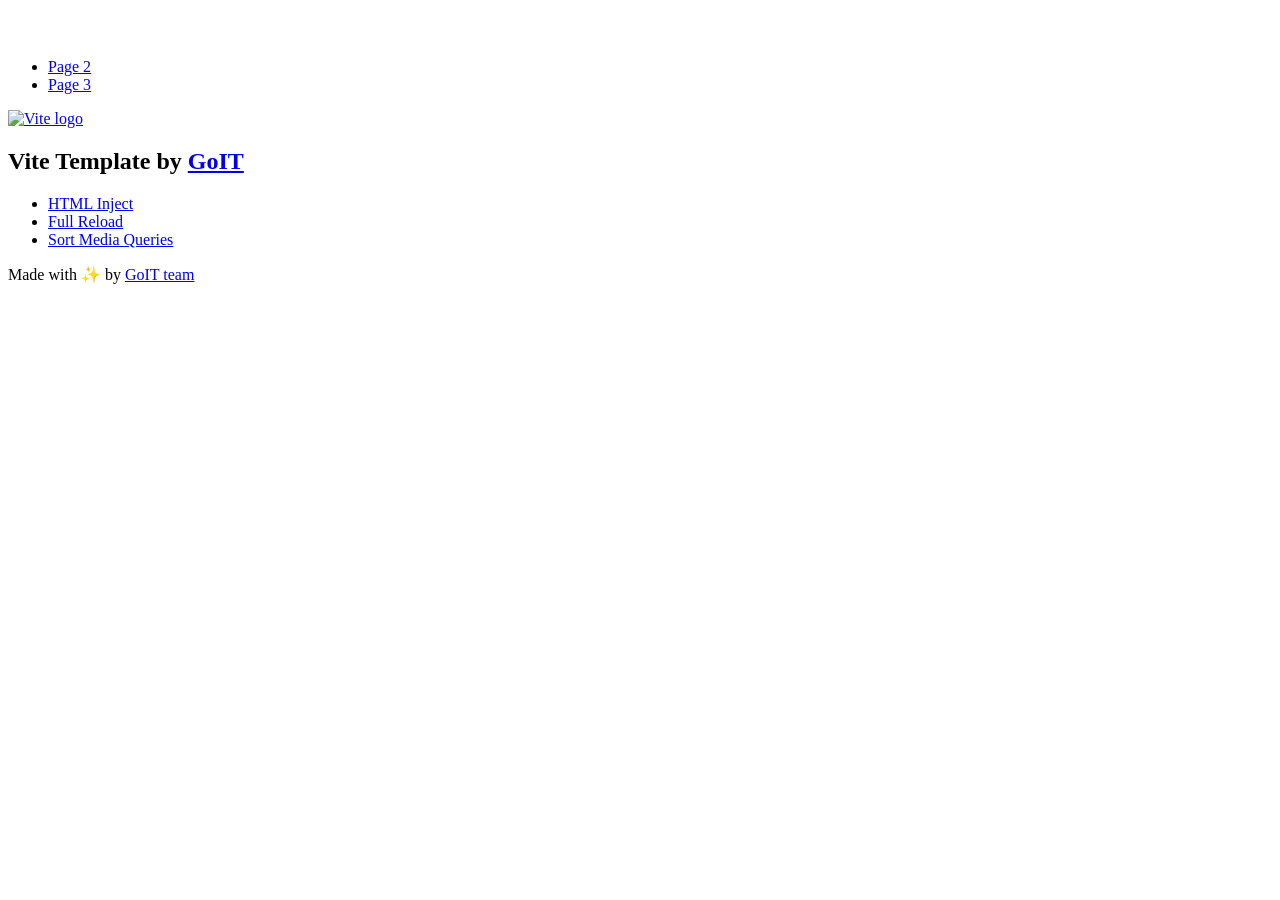
==== index.html @ e98e2c5c "Deploying to gh-pages from @ vladislavgradoblyanskyi/goit-js-hw-12@aedd2fa0515ec2481af69f4a25a7179a8" ====
<!DOCTYPE html>
<html lang="en">
  <head>
    <meta charset="UTF-8" />
    <link rel="icon" type="image/svg+xml" href="/vanilla-app-template/favicon.svg" />
    <meta name="viewport" content="width=device-width, initial-scale=1.0" />
    <title>Vanilla App Template</title>
    <script type="module" crossorigin src="/vanilla-app-template/index.js"></script>
    <link rel="stylesheet" crossorigin href="/vanilla-app-template/assets/styles-DvPDDfy5.css">
  </head>
  <body>
    <header class="header">
  <div class="container">
    <nav class="nav">
      <a class="nav-logo" href="./index.html" aria-label="Site logo">
        <svg class="nav-logo-icon" width="100" height="30">
          <use href="/vanilla-app-template/assets/sprite-E8vg0sBb.svg#logo"></use>
        </svg>
      </a>
      <ul class="nav-list">
        <li class="nav-item">
          <a class="nav-link {=$highlight-act}" href="./page-2.html">Page 2</a>
        </li>
        <li class="nav-item">
          <a class="nav-link {=$highlight-curr}" href="./page-3.html">Page 3</a>
        </li>
      </ul>
    </nav>
  </div>
</header>


    <main>
      <!-- Loads the specified .html file -->
      <section class="vite-promo">
  <div class="container">
    <div class="vite-promo-thumb">
      <a
        class="vite-promo-link"
        href="https://vitejs.dev/"
        target="_blank"
        rel="noopener noreferrer"
        aria-label="Link to Vite official website"
        title="Vite.js  build tool"
      >
        <!-- Path to images as from index.html file -->
        <img
          class="pic"
          src="/vanilla-app-template/assets/vite-logo-9o_aqrTe.png"
          alt="Vite logo"
          width="640"
          height="640"
        />
      </a>
    </div>
    <h1 class="main-title">
      <span class="main-title-gradient">Vite</span>
      Template by
      <a
        class="main-title-link"
        href="https://github.com/goitacademy/vanilla-app-template"
        target="_blank"
        rel="noopener noreferrer"
      >
        GoIT
      </a>
    </h1>
  </div>
</section>

      <article class="badges">
  <div class="container">
    <ul class="badges-list">
      <li class="badges-item">
        <a
          class="badges-link"
          href="https://www.npmjs.com/package/vite-plugin-html-inject"
          target="_blank"
          rel="noopener noreferrer"
        >
          HTML Inject
        </a>
      </li>
      <li class="badges-item">
        <a
          class="badges-link"
          href="https://www.npmjs.com/package/vite-plugin-full-reload"
          target="_blank"
          rel="noopener noreferrer"
        >
          Full Reload
        </a>
      </li>
      <li class="badges-item">
        <a
          class="badges-link"
          href="https://www.npmjs.com/package/postcss-sort-media-queries"
          target="_blank"
          rel="noopener noreferrer"
        >
          Sort Media Queries
        </a>
      </li>
    </ul>
  </div>
</article>

    </main>

    <footer class="footer">
  <div class="container">
    <p class="footer-desc">
      Made with ✨ by
      <a
        class="footer-link"
        href="https://goit.global/ua/"
        target="_blank"
        rel="noopener noreferrer"
      >
        GoIT team
      </a>
    </p>
  </div>
</footer>


  </body>
</html>
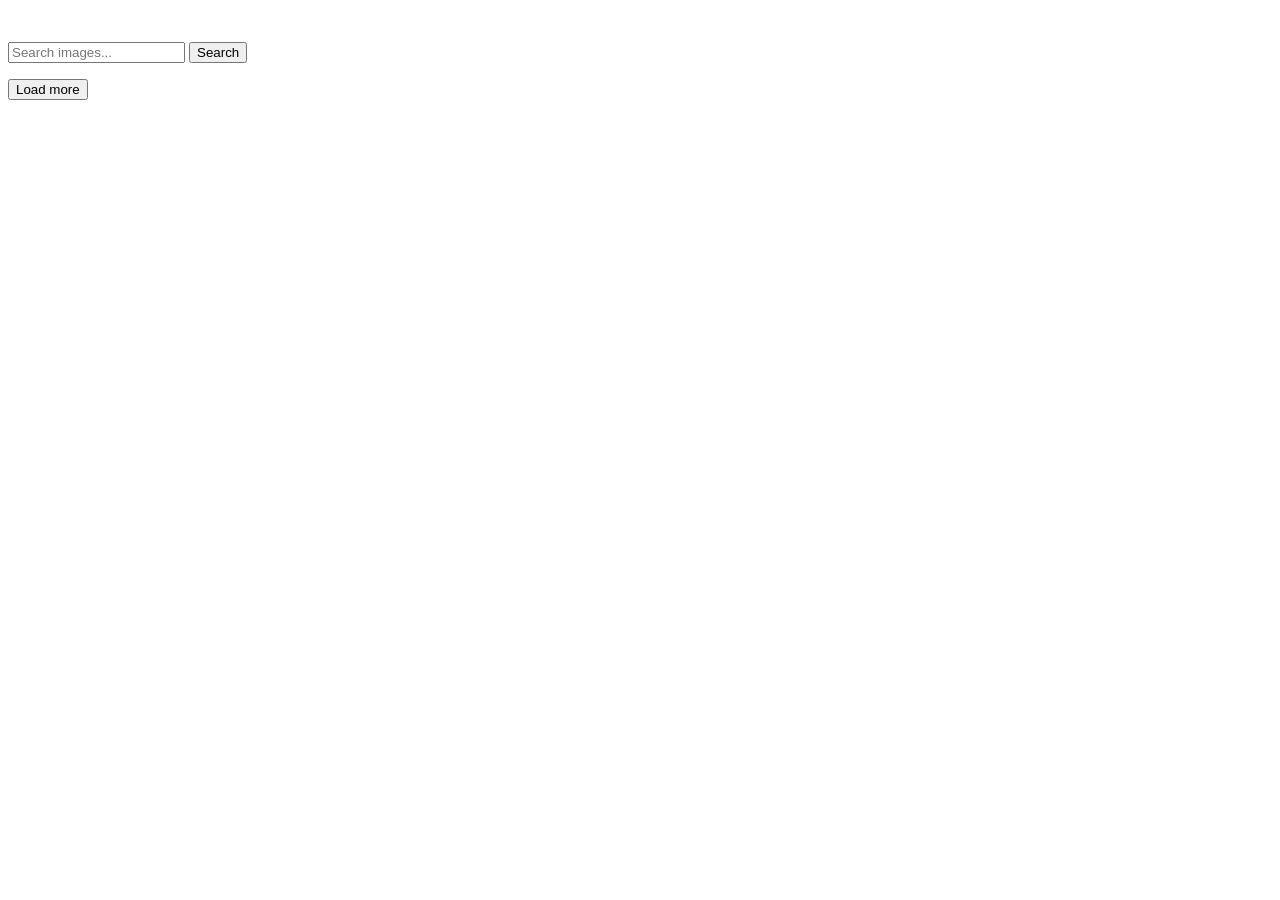
==== commit 8663cbfc: "Deploying to gh-pages from @ vladislavgradoblyanskyi/goit-js-hw-12@0224010b25ec438b8ab74ce833fba292b" ====
--- a/index.html
+++ b/index.html
@@ -2,11 +2,13 @@
 <html lang="en">
   <head>
     <meta charset="UTF-8" />
-    <link rel="icon" type="image/svg+xml" href="/vanilla-app-template/favicon.svg" />
+    <link rel="icon" type="image/svg+xml" href="/goit-js-hw-12/favicon.svg" />
     <meta name="viewport" content="width=device-width, initial-scale=1.0" />
     <title>Vanilla App Template</title>
-    <script type="module" crossorigin src="/vanilla-app-template/index.js"></script>
-    <link rel="stylesheet" crossorigin href="/vanilla-app-template/assets/styles-DvPDDfy5.css">
+    <script type="module" crossorigin src="/goit-js-hw-12/index.js"></script>
+    <link rel="modulepreload" crossorigin href="/goit-js-hw-12/assets/vendor-DQiTczw4.js">
+    <link rel="stylesheet" crossorigin href="/goit-js-hw-12/assets/vendor-DumFYO8Z.css">
+    <link rel="stylesheet" crossorigin href="/goit-js-hw-12/assets/index-Dpaopl6u.css">
   </head>
   <body>
     <header class="header">
@@ -14,115 +16,27 @@
     <nav class="nav">
       <a class="nav-logo" href="./index.html" aria-label="Site logo">
         <svg class="nav-logo-icon" width="100" height="30">
-          <use href="/vanilla-app-template/assets/sprite-E8vg0sBb.svg#logo"></use>
+          <use href="/goit-js-hw-12/assets/logo-CWKflIk4.svg"></use>
         </svg>
       </a>
-      <ul class="nav-list">
-        <li class="nav-item">
-          <a class="nav-link {=$highlight-act}" href="./page-2.html">Page 2</a>
-        </li>
-        <li class="nav-item">
-          <a class="nav-link {=$highlight-curr}" href="./page-3.html">Page 3</a>
-        </li>
-      </ul>
     </nav>
   </div>
 </header>
 
 
     <main>
-      <!-- Loads the specified .html file -->
-      <section class="vite-promo">
-  <div class="container">
-    <div class="vite-promo-thumb">
-      <a
-        class="vite-promo-link"
-        href="https://vitejs.dev/"
-        target="_blank"
-        rel="noopener noreferrer"
-        aria-label="Link to Vite official website"
-        title="Vite.js  build tool"
-      >
-        <!-- Path to images as from index.html file -->
-        <img
-          class="pic"
-          src="/vanilla-app-template/assets/vite-logo-9o_aqrTe.png"
-          alt="Vite logo"
-          width="640"
-          height="640"
-        />
-      </a>
-    </div>
-    <h1 class="main-title">
-      <span class="main-title-gradient">Vite</span>
-      Template by
-      <a
-        class="main-title-link"
-        href="https://github.com/goitacademy/vanilla-app-template"
-        target="_blank"
-        rel="noopener noreferrer"
-      >
-        GoIT
-      </a>
-    </h1>
-  </div>
-</section>
+      <form class="form">
+        <label>
+          <input type="text" name="search-text" placeholder="Search images..." required>
+        </label>
+        <button type="submit">Search</button>
+      </form>
 
-      <article class="badges">
-  <div class="container">
-    <ul class="badges-list">
-      <li class="badges-item">
-        <a
-          class="badges-link"
-          href="https://www.npmjs.com/package/vite-plugin-html-inject"
-          target="_blank"
-          rel="noopener noreferrer"
-        >
-          HTML Inject
-        </a>
-      </li>
-      <li class="badges-item">
-        <a
-          class="badges-link"
-          href="https://www.npmjs.com/package/vite-plugin-full-reload"
-          target="_blank"
-          rel="noopener noreferrer"
-        >
-          Full Reload
-        </a>
-      </li>
-      <li class="badges-item">
-        <a
-          class="badges-link"
-          href="https://www.npmjs.com/package/postcss-sort-media-queries"
-          target="_blank"
-          rel="noopener noreferrer"
-        >
-          Sort Media Queries
-        </a>
-      </li>
-    </ul>
-  </div>
-</article>
-
+      <ul class="gallery"></ul>
+      <div class="loader"></div>
+      
     </main>
-
-    <footer class="footer">
-  <div class="container">
-    <p class="footer-desc">
-      Made with ✨ by
-      <a
-        class="footer-link"
-        href="https://goit.global/ua/"
-        target="_blank"
-        rel="noopener noreferrer"
-      >
-        GoIT team
-      </a>
-    </p>
-  </div>
-</footer>
-
+    <button type="button" name="more" class="load">Load more</button>
 
   </body>
 </html>
